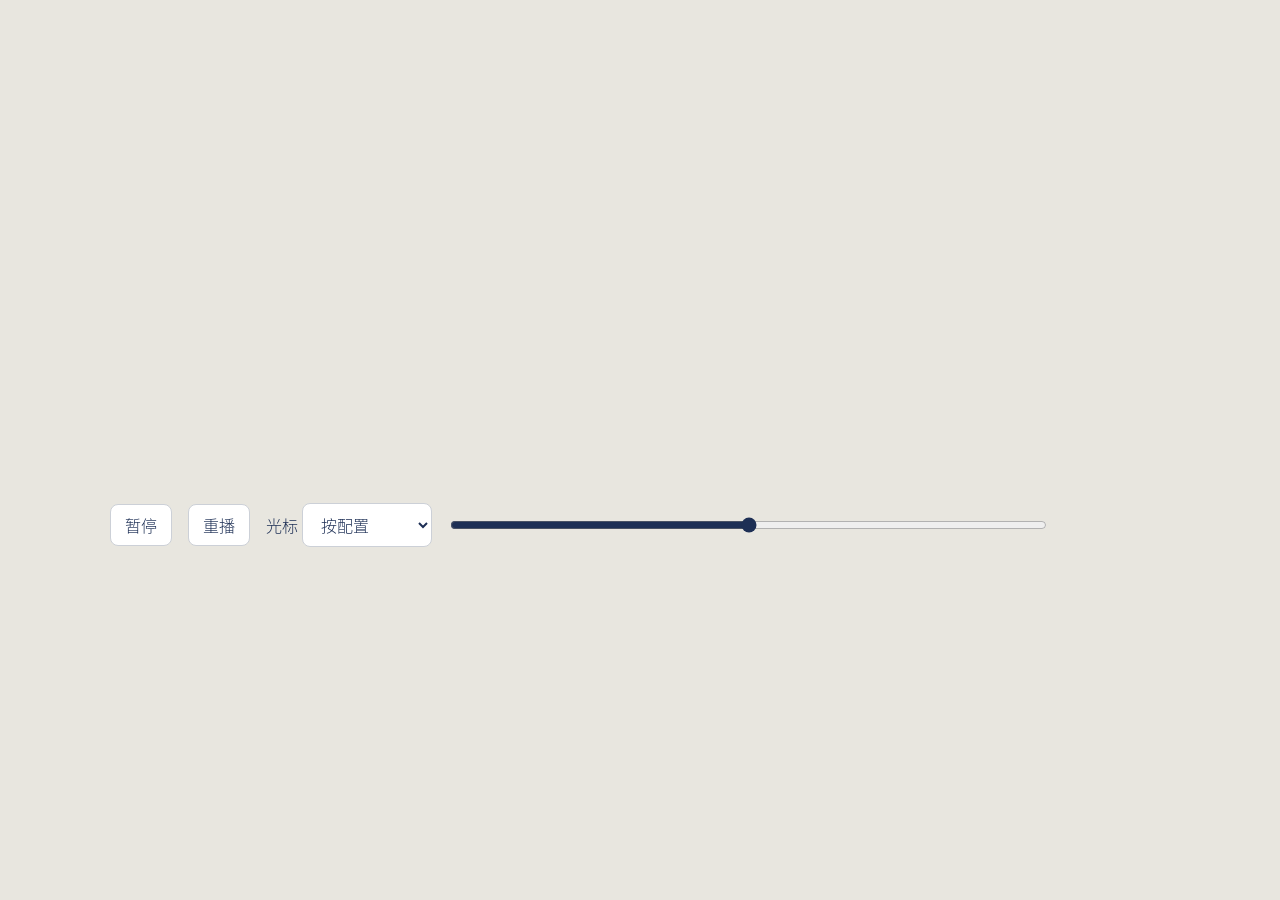
==== skills/002-flow-motion-render/assets/template/index.html @ 85455b61 "Release nine configurable science motion skills under MIT" ====
<!doctype html><html lang="zh-CN"><meta charset="utf-8"><meta name="viewport" content="width=device-width,initial-scale=1"><title>流程与因果链</title>
<link rel="stylesheet" href="style.css">
<div id="viewport"><svg id="scene" xmlns="http://www.w3.org/2000/svg"></svg></div>
<div id="controls"><button id="play">暂停</button><button id="replay">重播</button><label>光标 <select id="cursor"><option value="config">按配置</option><option value="circle">圆形</option><option value="triangle">方向三角形</option></select></label><input id="scrub" type="range" min="0" step="0.01" aria-label="播放进度"><span id="clock"></span></div><div id="error" role="alert"></div>
<script src="config.js"></script><script src="engine.js"></script></html>
---- skills/002-flow-motion-render/assets/template/style.css ----
@font-face{font-family:Body;src:url('body.otf')}*{box-sizing:border-box}body{margin:0;background:#e8e6df;color:#1d2f55;font-family:Body,'Microsoft YaHei',sans-serif;display:flex;min-height:100vh;align-items:center;justify-content:center;flex-direction:column}svg{display:block;width:100%;height:100%}text{font-family:Body,'Microsoft YaHei',sans-serif}#controls{display:flex;align-items:center;gap:16px;flex-wrap:wrap;padding:12px 20px;width:min(100%,1100px)}button,select{border:1px solid #ccd0d7;border-radius:8px;background:white;padding:8px 14px;font:inherit;color:inherit;cursor:pointer}input{flex:1;min-width:100px;accent-color:#1d2f55}#clock{min-width:105px;font-variant-numeric:tabular-nums}#error{white-space:pre-wrap;color:#a53124;padding:12px}#error:empty{display:none}body.cap{display:block}body.cap #controls{display:none}
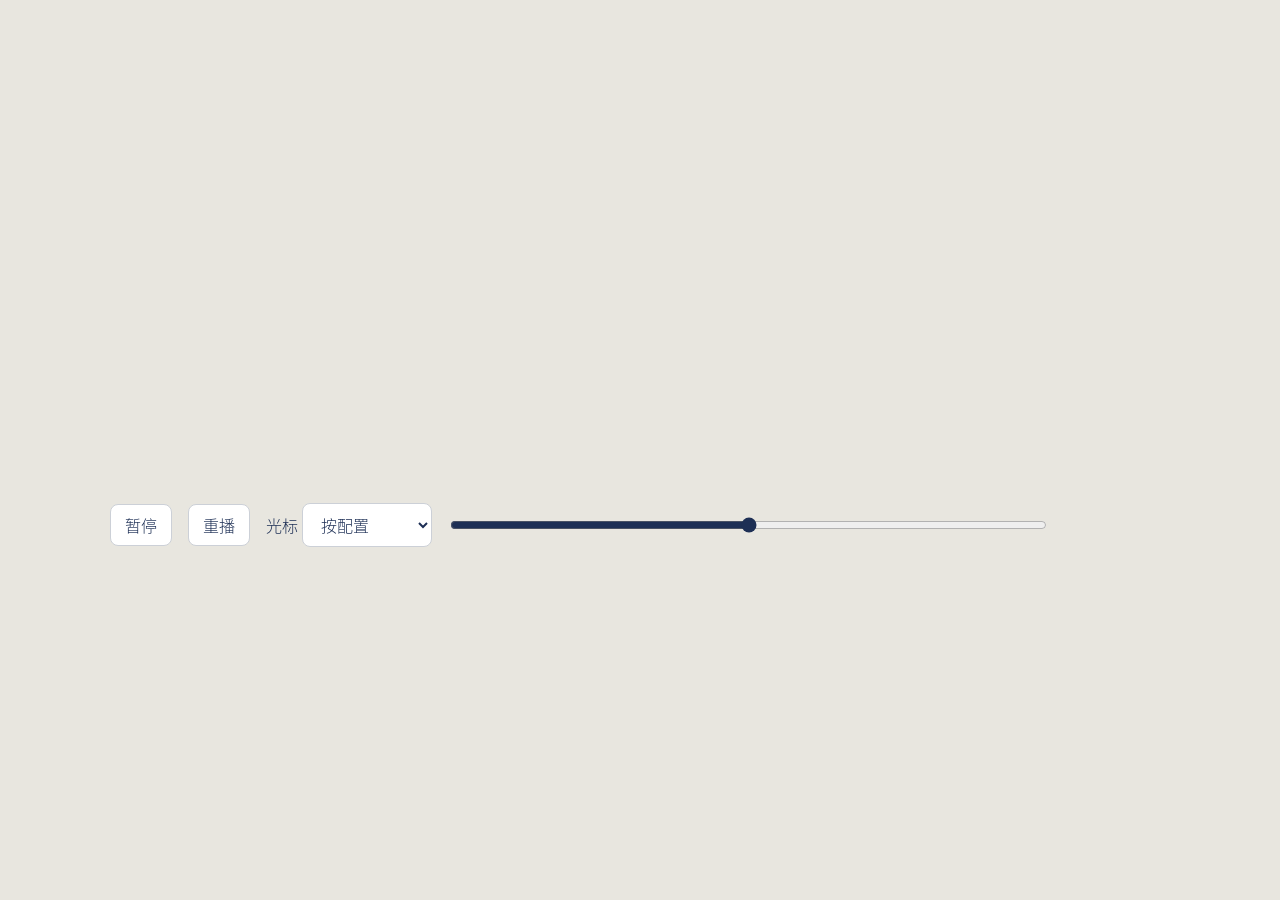
==== commit 0616a9b7: "Upgrade shared rendering and approved phone, flow, pixel race templates" ====
--- a/skills/002-flow-motion-render/assets/template/index.html
+++ b/skills/002-flow-motion-render/assets/template/index.html
@@ -2,4 +2,4 @@
 <link rel="stylesheet" href="style.css">
 <div id="viewport"><svg id="scene" xmlns="http://www.w3.org/2000/svg"></svg></div>
 <div id="controls"><button id="play">暂停</button><button id="replay">重播</button><label>光标 <select id="cursor"><option value="config">按配置</option><option value="circle">圆形</option><option value="triangle">方向三角形</option></select></label><input id="scrub" type="range" min="0" step="0.01" aria-label="播放进度"><span id="clock"></span></div><div id="error" role="alert"></div>
-<script src="config.js"></script><script src="engine.js"></script></html>
+<script src="config.js"></script><script src="geometry.js"></script><script src="engine.js"></script></html>
